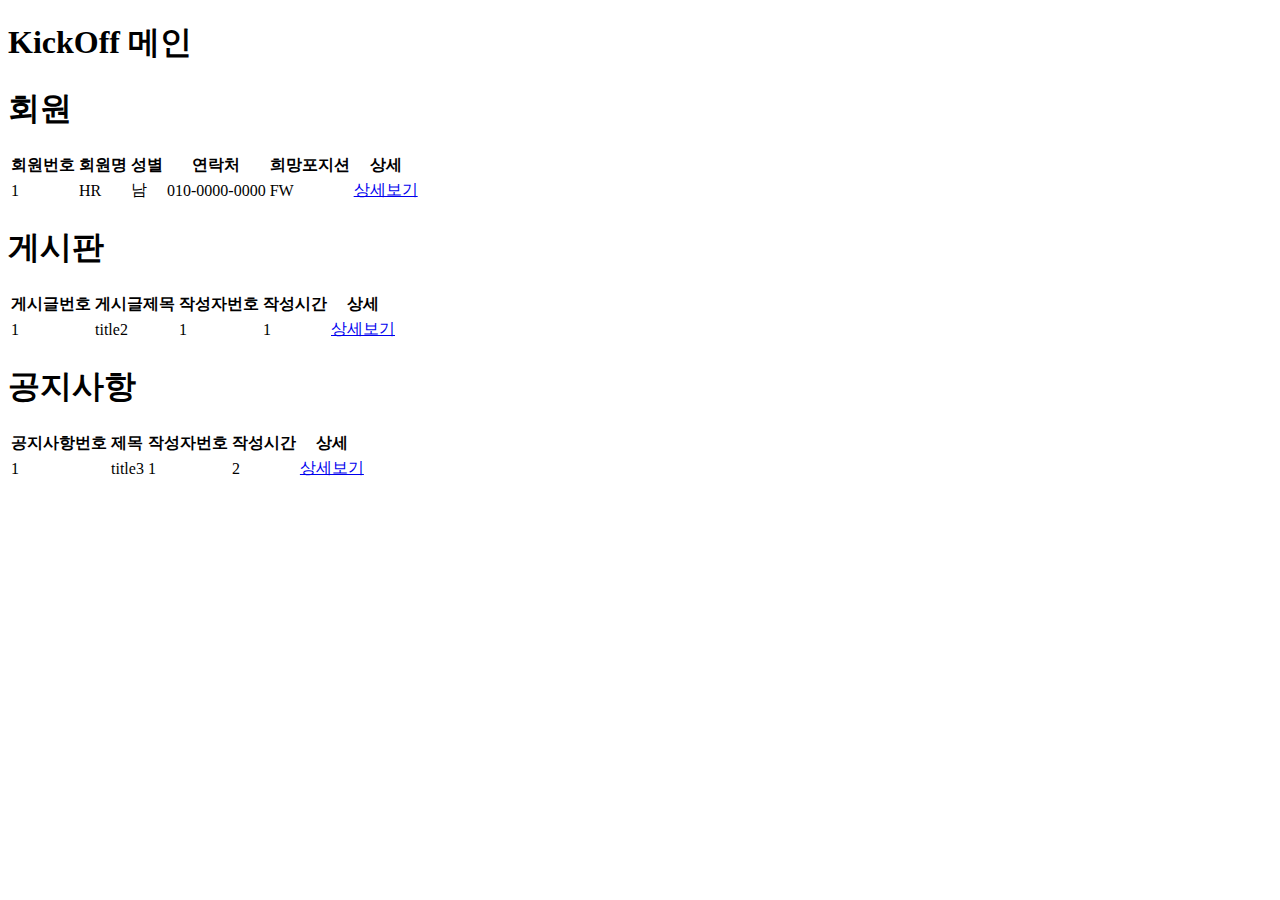
==== src/main/resources/templates/index.html @ 9500f648 "23.03.17" ====
<!DOCTYPE html>
<html lang="en" xmlns:th="http://www.thymeleaf.org">

<head>
    <meta charset="UTF-8">
    <title>index</title>
    <link rel="stylesheet" th:href="@{/css/index.css}">
</head>

<body>
    <div th:replace="~{fragment/common/adminHeader :: adminHeaderFragment}"></div>
    <div id="wrap">
        <div th:replace="~{fragment/common/leftMenu :: leftMenuFragment}"></div>
        <div class="right-menu">
            <h1>KickOff 메인</h1>
            <div class="right-con">
                <div class="memberAll">
                    <h1>회원</h1>
                    <table>
                        <tr>
                            <th>회원번호</th>
                            <th>회원명</th>
                            <th>성별</th>
                            <th>연락처</th>
                            <th>희망포지션</th>
                            <th>상세</th>
                        </tr>
                        <tr>
                            <td>1</td>
                            <td>HR</td>
                            <td>남</td>
                            <td>010-0000-0000</td>
                            <td>FW</td>
                            <td><a href="#">상세보기</a></td>
                        </tr>
                    </table>
                </div>
                <div class="boardAll">
                    <h1>게시판</h1>
                    <table>
                        <tr>
                            <th>게시글번호</th>
                            <th>게시글제목</th>
                            <th>작성자번호</th>
                            <th>작성시간</th>
                            <th>상세</th>
                        </tr>
                        <tr>
                            <td>1</td>
                            <td>title2</td>
                            <td>1</td>
                            <td>1</td>
                            <td><a href="#">상세보기</a></td>
                        </tr>
                    </table>
                </div>
                <div class="noticeAll">
                    <h1>공지사항</h1>
                    <table>
                        <tr>
                            <th>공지사항번호</th>
                            <th>제목</th>
                            <th>작성자번호</th>
                            <th>작성시간</th>
                            <th>상세</th>
                        </tr>
                        <tr>
                            <td>1</td>
                            <td>title3</td>
                            <td>1</td>
                            <td>2</td>
                            <td><a href="#">상세보기</a></td>
                        </tr>
                    </table>
                </div>
            </div>
        </div>
    </div>

</body>

</html>
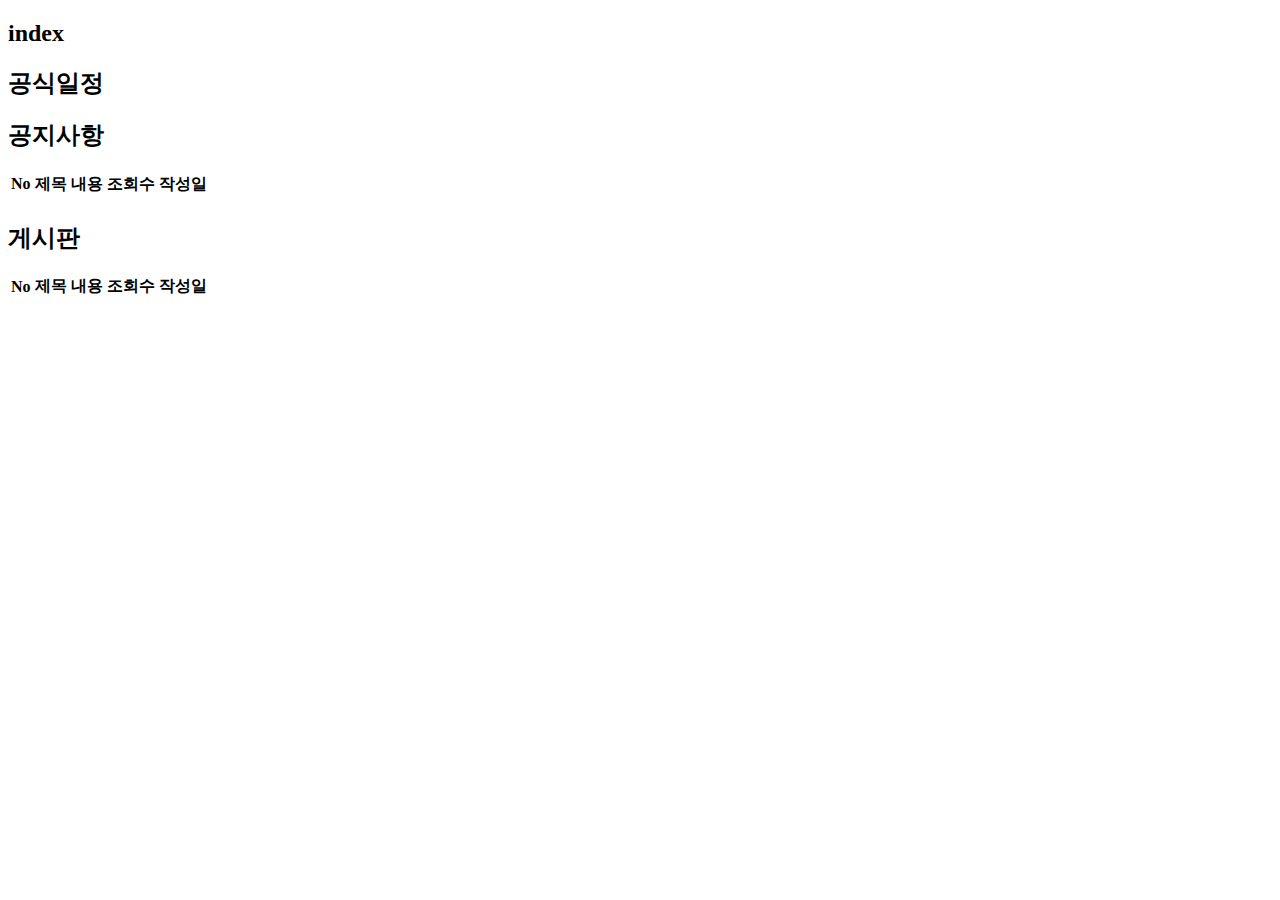
==== commit 8bc42c28: "23.03.23" ====
--- a/src/main/resources/templates/index.html
+++ b/src/main/resources/templates/index.html
@@ -12,66 +12,72 @@
     <div id="wrap">
         <div th:replace="~{fragment/common/leftMenu :: leftMenuFragment}"></div>
         <div class="right-menu">
-            <h1>KickOff 메인</h1>
-            <div class="right-con">
-                <div class="memberAll">
-                    <h1>회원</h1>
-                    <table>
-                        <tr>
-                            <th>회원번호</th>
-                            <th>회원명</th>
-                            <th>성별</th>
-                            <th>연락처</th>
-                            <th>희망포지션</th>
-                            <th>상세</th>
-                        </tr>
-                        <tr>
-                            <td>1</td>
-                            <td>HR</td>
-                            <td>남</td>
-                            <td>010-0000-0000</td>
-                            <td>FW</td>
-                            <td><a href="#">상세보기</a></td>
-                        </tr>
-                    </table>
-                </div>
-                <div class="boardAll">
-                    <h1>게시판</h1>
-                    <table>
-                        <tr>
-                            <th>게시글번호</th>
-                            <th>게시글제목</th>
-                            <th>작성자번호</th>
-                            <th>작성시간</th>
-                            <th>상세</th>
-                        </tr>
-                        <tr>
-                            <td>1</td>
-                            <td>title2</td>
-                            <td>1</td>
-                            <td>1</td>
-                            <td><a href="#">상세보기</a></td>
-                        </tr>
-                    </table>
-                </div>
-                <div class="noticeAll">
-                    <h1>공지사항</h1>
-                    <table>
-                        <tr>
-                            <th>공지사항번호</th>
-                            <th>제목</th>
-                            <th>작성자번호</th>
-                            <th>작성시간</th>
-                            <th>상세</th>
-                        </tr>
-                        <tr>
-                            <td>1</td>
-                            <td>title3</td>
-                            <td>1</td>
-                            <td>2</td>
-                            <td><a href="#">상세보기</a></td>
-                        </tr>
-                    </table>
+            <div class="con">
+                <h2>index</h2>
+                <div class="right-con">
+                    <div class="con-box">
+                        <!-- 공식일정 -->
+                        <div class="team-schedule">
+                            <h2>공식일정</h2>
+                            <div class="con2">
+                                
+                            </div>
+                            
+                        </div>
+                        <!-- 공지사항, 커뮤니티 게시판 -->
+                        <div class="board">
+                            <div class="notice">
+                                <h2>공지사항</h2>
+                                <a th:href="@{#}">
+                                    <div class="con2">
+                                        <table>
+                                            <tr>
+                                                <th>No</th>
+                                                <th>제목</th>
+                                                <th>내용</th>
+                                                <th>조회수</th>
+                                                <th>작성일</th>
+                                            </tr>
+                                            <th:block th:each="notice : ${noticeList}">
+                                                <tr>
+                                                    <td th:text="${notice.noticeId}"></td>
+                                                    <td th:text="${notice.noticeTitle}"></td>
+                                                    <td th:text="${notice.noticeContent}"></td>
+                                                    <td th:text="${notice.noticeHit}"></td>
+                                                    <td th:text="${#temporals.format(notice.noticeCreate, 'yyyy-MM-dd HH:mm:ss')}"></td>
+                                                </tr>
+                                            </th:block>
+                                        </table>
+                                    </div>
+                                </a>
+                            </div>
+                            <div class="community">
+                                <h2>게시판</h2>
+                                <a th:href="@{/admin/boardList}">
+                                    <div class="con2">
+                                        <table>
+                                            <tr>
+                                                <th>No</th>
+                                                <th>제목</th>
+                                                <th>내용</th>
+                                                <th>조회수</th>
+                                                <th>작성일</th>
+                                            </tr>
+                                            <th:block th:each="board : ${boardList}">
+                                                <tr>
+                                                    <td th:text="${board.boardId}"></td>
+                                                    <td th:text="${board.boardTitle}"></td>
+                                                    <td th:text="${board.boardContent}"></td>
+                                                    <td th:text="${board.boardHit}"></td>
+                                                    <td th:text="${#temporals.format(board.boardCreate, 'yyyy-MM-dd HH:mm:ss')}"></td>
+                                                </tr>
+                                            </th:block>
+                                        </table>
+                                    </div>
+                                </a>
+                            </div>
+                        </div>
+                    </div>
                 </div>
             </div>
         </div>
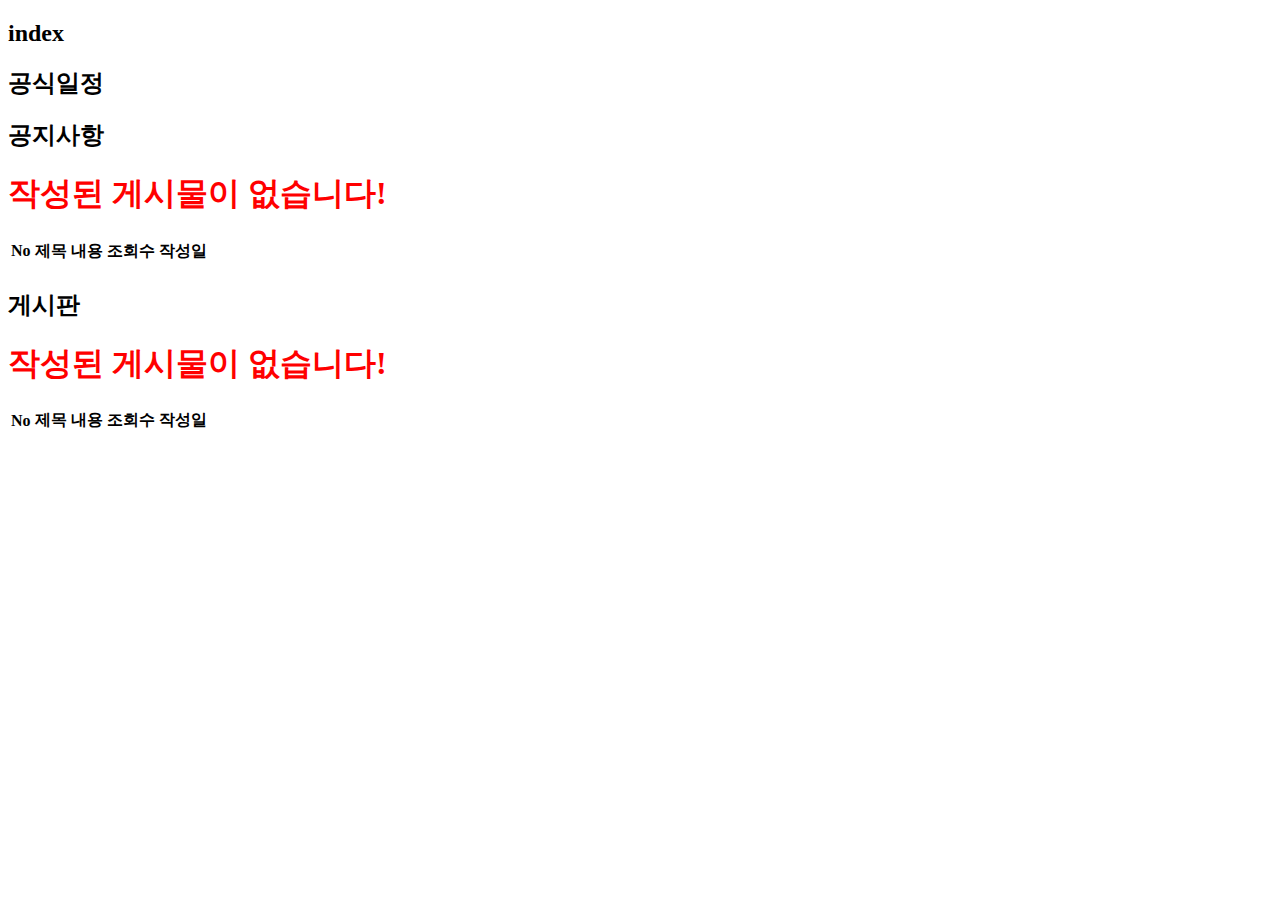
==== commit 4d86640d: "23.03.24" ====
--- a/src/main/resources/templates/index.html
+++ b/src/main/resources/templates/index.html
@@ -5,6 +5,7 @@
     <meta charset="UTF-8">
     <title>index</title>
     <link rel="stylesheet" th:href="@{/css/index.css}">
+
 </head>
 
 <body>
@@ -30,24 +31,29 @@
                                 <h2>공지사항</h2>
                                 <a th:href="@{#}">
                                     <div class="con2">
-                                        <table>
-                                            <tr>
-                                                <th>No</th>
-                                                <th>제목</th>
-                                                <th>내용</th>
-                                                <th>조회수</th>
-                                                <th>작성일</th>
-                                            </tr>
-                                            <th:block th:each="notice : ${noticeList}">
+                                        <th:block th:if="${noticeList.size() == 0}">
+                                            <h1 style="color: red;">작성된 게시물이 없습니다!</h1>
+                                        </th:block>
+                                        <th:block th:unless="${noticeList.size() == 0}">
+                                            <table>
                                                 <tr>
-                                                    <td th:text="${notice.noticeId}"></td>
-                                                    <td th:text="${notice.noticeTitle}"></td>
-                                                    <td th:text="${notice.noticeContent}"></td>
-                                                    <td th:text="${notice.noticeHit}"></td>
-                                                    <td th:text="${#temporals.format(notice.noticeCreate, 'yyyy-MM-dd HH:mm:ss')}"></td>
+                                                    <th>No</th>
+                                                    <th>제목</th>
+                                                    <th>내용</th>
+                                                    <th>조회수</th>
+                                                    <th>작성일</th>
                                                 </tr>
-                                            </th:block>
-                                        </table>
+                                                <th:block th:each="notice : ${noticeList}">
+                                                    <tr>
+                                                        <td th:text="${notice.noticeId}"></td>
+                                                        <td th:text="${notice.noticeTitle}"></td>
+                                                        <td th:text="${notice.noticeContent}"></td>
+                                                        <td th:text="${notice.noticeHit}"></td>
+                                                        <td th:text="${#temporals.format(notice.noticeCreate, 'yyyy-MM-dd HH:mm:ss')}"></td>
+                                                    </tr>
+                                                </th:block>
+                                            </table>
+                                        </th:block>
                                     </div>
                                 </a>
                             </div>
@@ -55,24 +61,29 @@
                                 <h2>게시판</h2>
                                 <a th:href="@{/admin/boardList}">
                                     <div class="con2">
-                                        <table>
-                                            <tr>
-                                                <th>No</th>
-                                                <th>제목</th>
-                                                <th>내용</th>
-                                                <th>조회수</th>
-                                                <th>작성일</th>
-                                            </tr>
-                                            <th:block th:each="board : ${boardList}">
+                                        <th:block th:if="${boardList.size() == 0}">
+                                            <h1 style="color: red;">작성된 게시물이 없습니다!</h1>
+                                        </th:block>
+                                        <th:block th:unless="${boardList.size() == 0}">
+                                            <table>
                                                 <tr>
-                                                    <td th:text="${board.boardId}"></td>
-                                                    <td th:text="${board.boardTitle}"></td>
-                                                    <td th:text="${board.boardContent}"></td>
-                                                    <td th:text="${board.boardHit}"></td>
-                                                    <td th:text="${#temporals.format(board.boardCreate, 'yyyy-MM-dd HH:mm:ss')}"></td>
+                                                    <th>No</th>
+                                                    <th>제목</th>
+                                                    <th>내용</th>
+                                                    <th>조회수</th>
+                                                    <th>작성일</th>
                                                 </tr>
-                                            </th:block>
-                                        </table>
+                                                <th:block th:each="board : ${boardList}">
+                                                    <tr>
+                                                        <td th:text="${board.boardId}"></td>
+                                                        <td th:text="${board.boardTitle}"></td>
+                                                        <td th:text="${board.boardContent}"></td>
+                                                        <td th:text="${board.boardHit}"></td>
+                                                        <td th:text="${#temporals.format(board.boardCreate, 'yyyy-MM-dd HH:mm:ss')}"></td>
+                                                    </tr>
+                                                </th:block>
+                                            </table>
+                                        </th:block>
                                     </div>
                                 </a>
                             </div>
